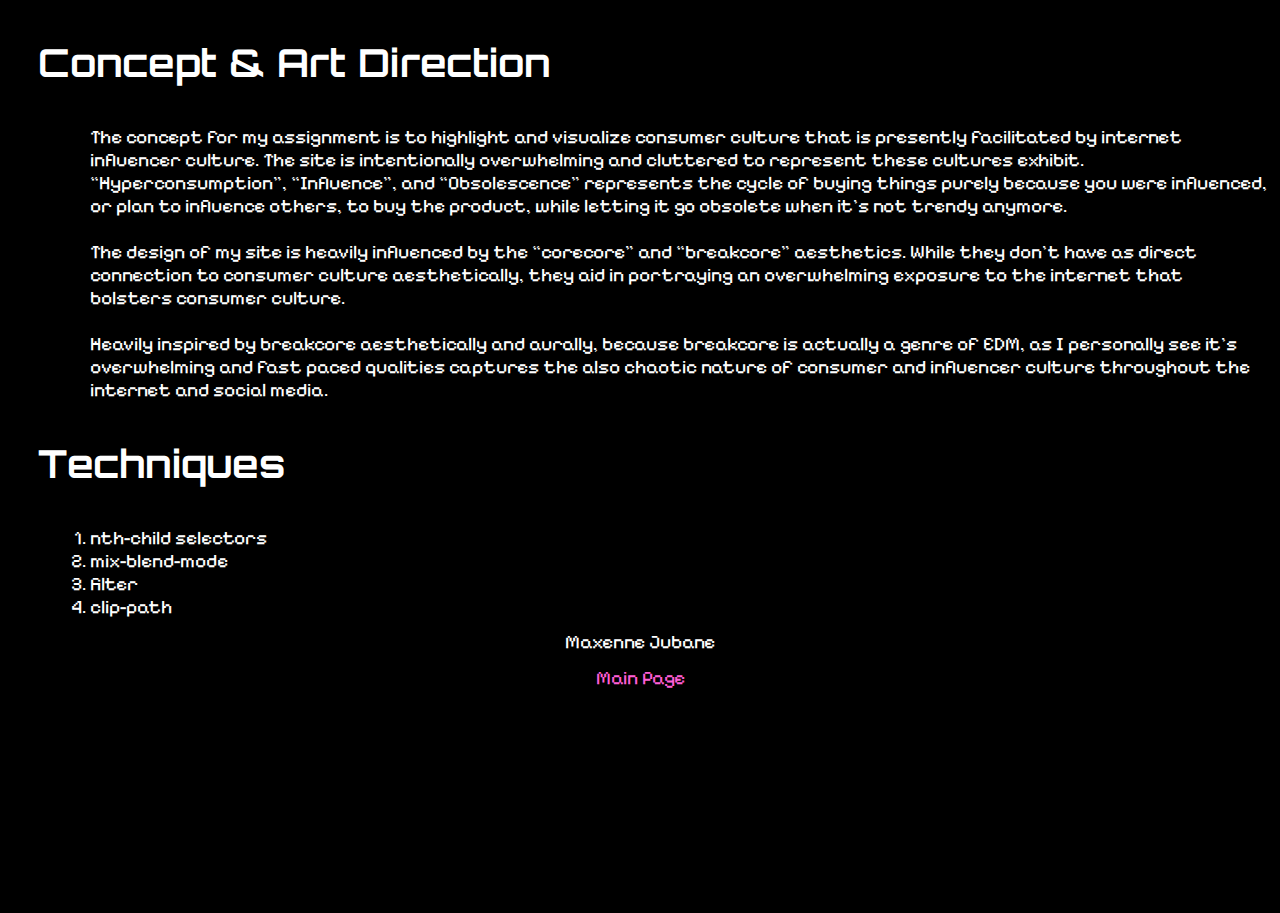
==== info.html @ cd177896 "passable" ====
<!doctype html>
<html>

<head>
    <title>Sampler - Assignment 3 Info</title>
    <meta charset="UTF-8">
    <link rel="stylesheet" href="css/style.css">
    <link rel="preconnect" href="https://fonts.googleapis.com">
    <link rel="preconnect" href="https://fonts.gstatic.com" crossorigin>
    <link
        href="https://fonts.googleapis.com/css2?family=Fugaz+One&family=Orbitron:wght@400..900&family=Pixelify+Sans:wght@400..700&display=swap"
        rel="stylesheet">
</head>

<body>
    <header class="header">

    </header>


    <h4>Concept & Art Direction</h4>
    <p class="info">The concept for my assignment is to highlight and visualize consumer culture that is presently
        facilitated by internet influencer culture. The site is intentionally overwhelming and cluttered to
        represent these cultures exhibit. “Hyperconsumption”, “Influence”, and “Obsolescence” represents the cycle
        of buying things purely because you were influenced, or plan to influence others, to buy the product, while
        letting it go obsolete when it’s not trendy anymore. <br><br>
        The design of my site is heavily influenced by the “corecore” and “breakcore” aesthetics. While they don’t
        have as direct connection to consumer culture aesthetically, they aid in portraying an overwhelming exposure
        to the internet that bolsters consumer culture. <br><br>
        Heavily inspired by breakcore aesthetically and aurally, because breakcore is actually a genre of EDM, as I
        personally see it’s overwhelming and fast paced qualities captures the also chaotic nature of consumer and
        influencer culture throughout the internet and social media.
    </p>

    <h4>Techniques</h4>
    <ol class="info">
        <li>nth-child selectors</li>
        <li>mix-blend-mode</li>
        <li> filter</li>
        <li> clip-path</li>
    </ol>


    <footer class="footer">
        <p>Maxenne Jubane</p>

        <a href="index.html" class="links">
            <p class="links">Main Page</p>
        </a>

    </footer>

</body>

</html>
---- css/style.css ----
@import 'normalize.css';
@import 'type.css';
@import 'variable.css';
@import 'layout.css';
@import 'animation.css';
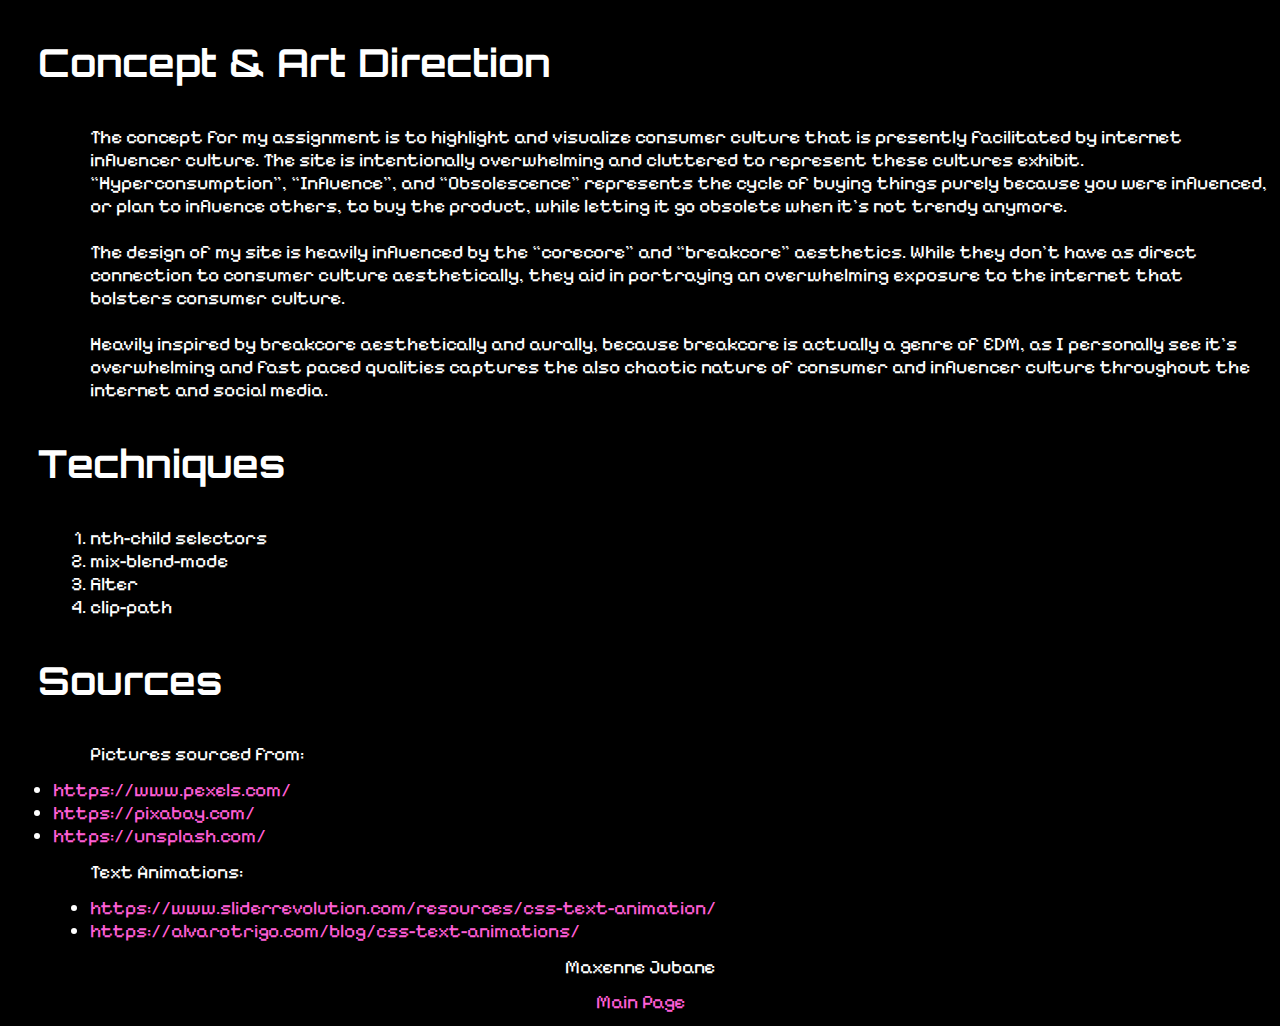
==== commit 0f251edc: "it works" ====
--- a/info.html
+++ b/info.html
@@ -16,7 +16,6 @@
     <header class="header">
 
     </header>
-
 
     <h4>Concept & Art Direction</h4>
     <p class="info">The concept for my assignment is to highlight and visualize consumer culture that is presently
@@ -41,6 +40,29 @@
     </ol>
 
 
+    </p>
+
+    <h4>Sources</h4>
+    <p class="info">
+        Pictures sourced from:
+    <ul>
+        <li><a href="https://www.pexels.com/" class="links">https://www.pexels.com/</li></a>
+        <li><a href="https://pixabay.com/" class="links">https://pixabay.com/ </a></li>
+        <li><a href="https://unsplash.com/" class="links">https://unsplash.com/ </a></li>
+    </ul>
+
+    </p>
+    <p class="info"> Text Animations:
+    <ul class="info">
+        <li><a href="https://www.sliderrevolution.com/resources/css-text-animation/"
+                class="links">https://www.sliderrevolution.com/resources/css-text-animation/</a></li>
+        <li><a href="https://alvarotrigo.com/blog/css-text-animations/"
+                class="links">https://alvarotrigo.com/blog/css-text-animations/</a></li>
+
+    </ul>
+    </p>
+
+
     <footer class="footer">
         <p>Maxenne Jubane</p>
 
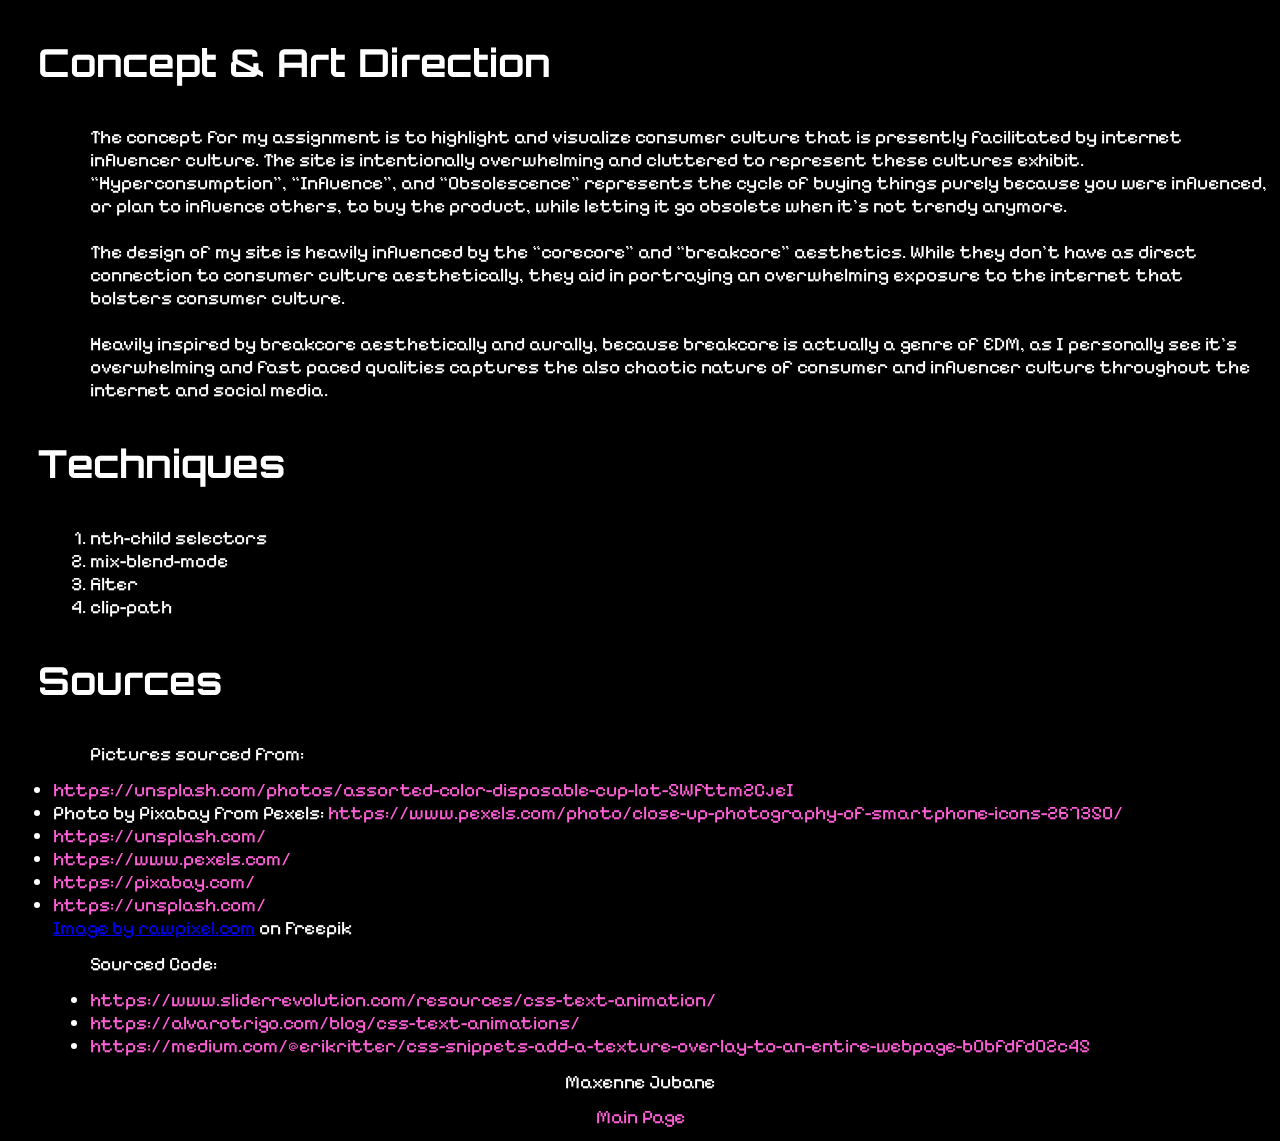
==== commit 2bd63783: "iykyk" ====
--- a/info.html
+++ b/info.html
@@ -46,21 +46,35 @@
     <p class="info">
         Pictures sourced from:
     <ul>
+        <li><a href="https://unsplash.com/photos/assorted-color-disposable-cup-lot-5Wfttm2CjeI"
+                class="links">https://unsplash.com/photos/assorted-color-disposable-cup-lot-5Wfttm2CjeI</li></a>
+        <li>Photo by Pixabay from Pexels: <a
+                href="https://www.pexels.com/photo/close-up-photography-of-smartphone-icons-267350/"
+                class="links">https://www.pexels.com/photo/close-up-photography-of-smartphone-icons-267350/</a></li>
+        <li><a href="https://unsplash.com/" class="links">https://unsplash.com/ </a></li>
         <li><a href="https://www.pexels.com/" class="links">https://www.pexels.com/</li></a>
         <li><a href="https://pixabay.com/" class="links">https://pixabay.com/ </a></li>
         <li><a href="https://unsplash.com/" class="links">https://unsplash.com/ </a></li>
+        <a
+            href="https://www.freepik.com/free-photo/black-glitch-effect-texture-background_15662500.htm#query=glitch%20texture&position=2&from_view=keyword&track=ais&uuid=4c1c198a-7022-42ce-ad5a-bc14fc82a4e6">Image
+            by rawpixel.com</a> on Freepik
     </ul>
 
     </p>
-    <p class="info"> Text Animations:
+    <p class="info"> Sourced Code:
     <ul class="info">
         <li><a href="https://www.sliderrevolution.com/resources/css-text-animation/"
                 class="links">https://www.sliderrevolution.com/resources/css-text-animation/</a></li>
         <li><a href="https://alvarotrigo.com/blog/css-text-animations/"
                 class="links">https://alvarotrigo.com/blog/css-text-animations/</a></li>
+        <li><a href="https://medium.com/@erikritter/css-snippets-add-a-texture-overlay-to-an-entire-webpage-b0bfdfd02c45"
+                class="links">https://medium.com/@erikritter/css-snippets-add-a-texture-overlay-to-an-entire-webpage-b0bfdfd02c45</a>
+        </li>
 
     </ul>
     </p>
+
+
 
 
     <footer class="footer">
@@ -71,7 +85,7 @@
         </a>
 
     </footer>
-
+    <div class="texture"></div>
 </body>
 
 </html>